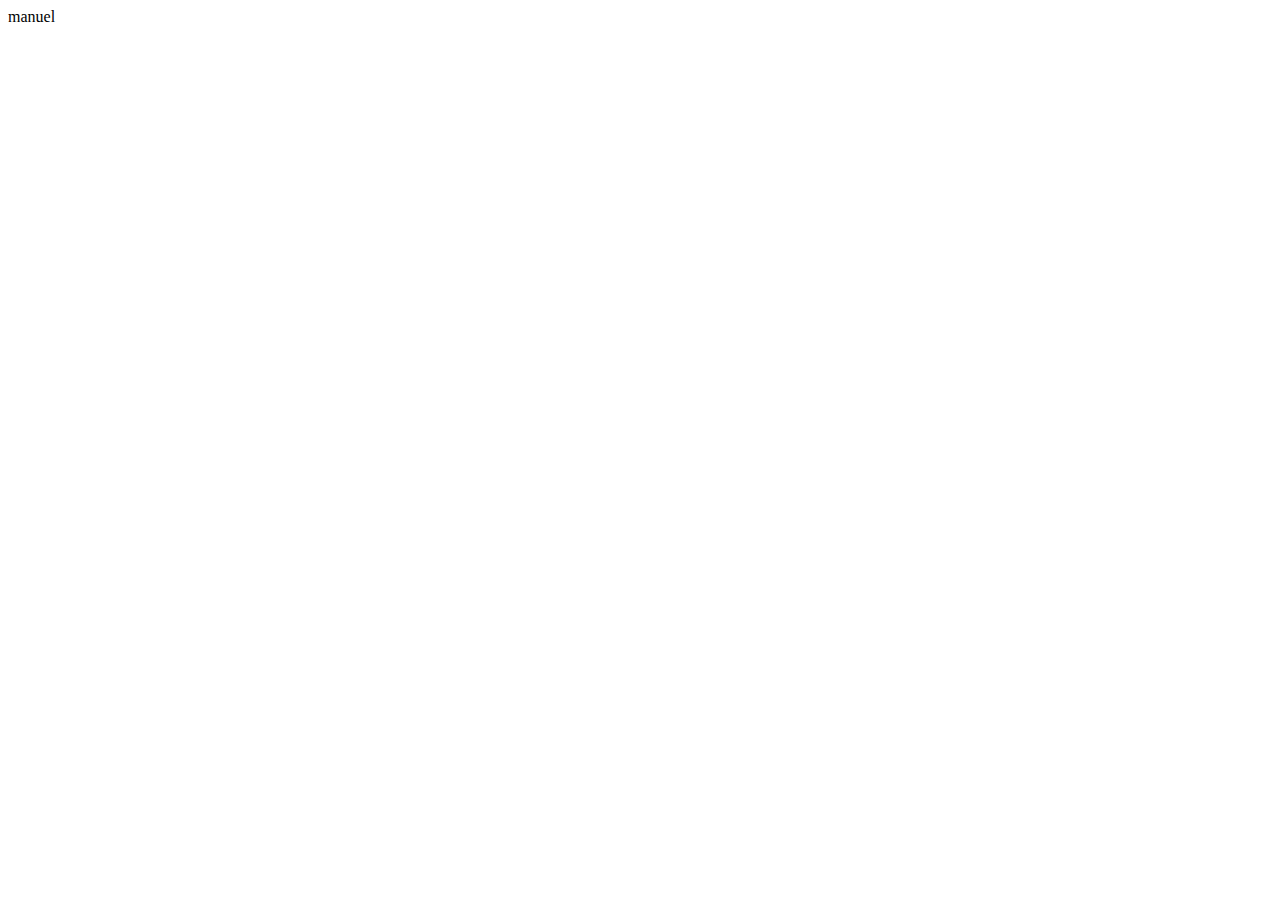
==== animationMa.html @ f5866862 "manuel01" ====
<!DOCTYPE html>
<html lang="en">

<head>
    <meta charset="UTF-8">
    <meta name="viewport" content="width=device-width, initial-scale=1.0">
    <title>Document</title>
    <link rel="stylesheet" href="../animacion/estilos-animacion/stylemanuel.css">
</head>

<body>
    <section>
        manuel
    </section>

</body>

</html>
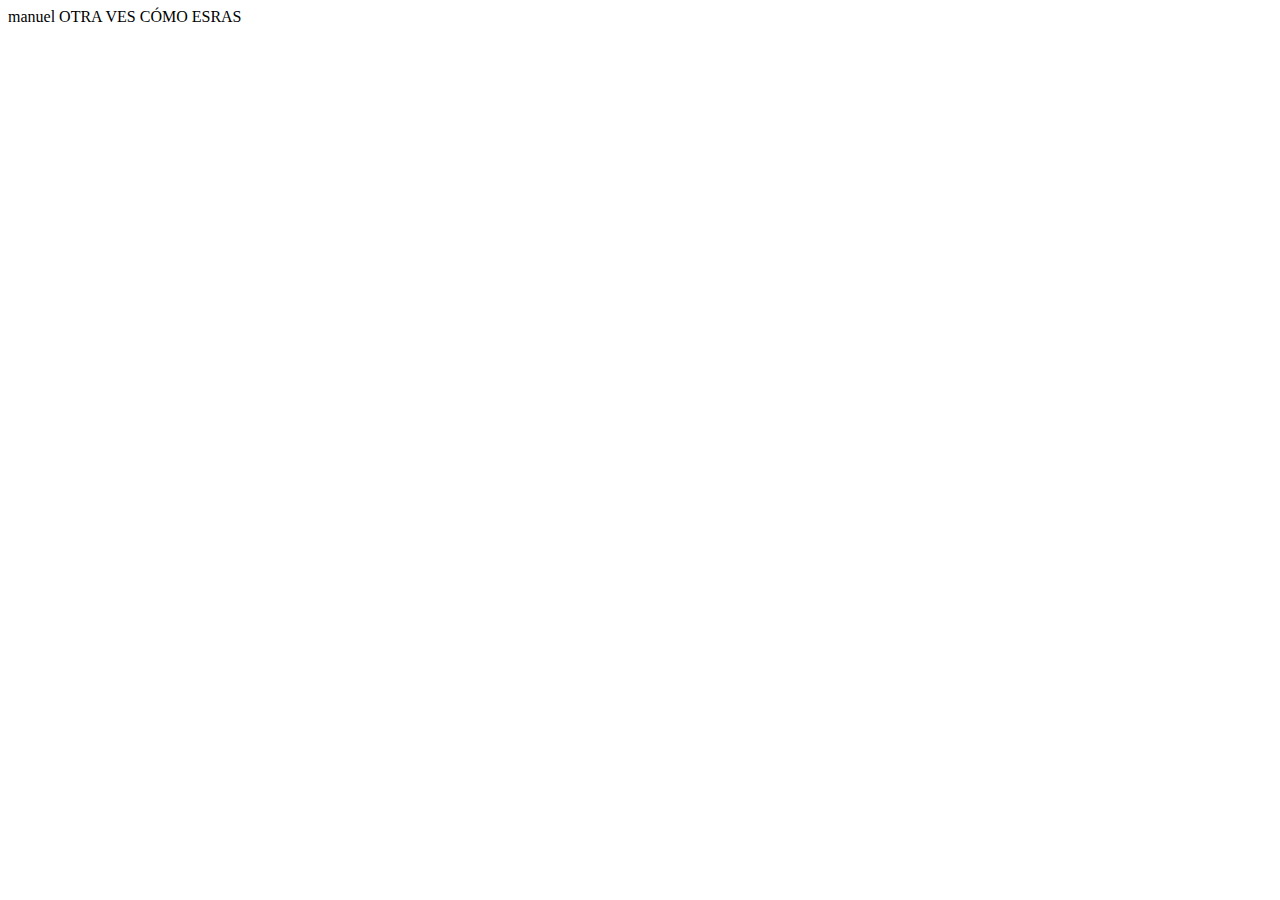
==== commit db31bbf8: "manuel2" ====
--- a/animationMa.html
+++ b/animationMa.html
@@ -10,7 +10,8 @@
 
 <body>
     <section>
-        manuel
+
+        manuel OTRA VES CÓMO ESRAS
     </section>
 
 </body>
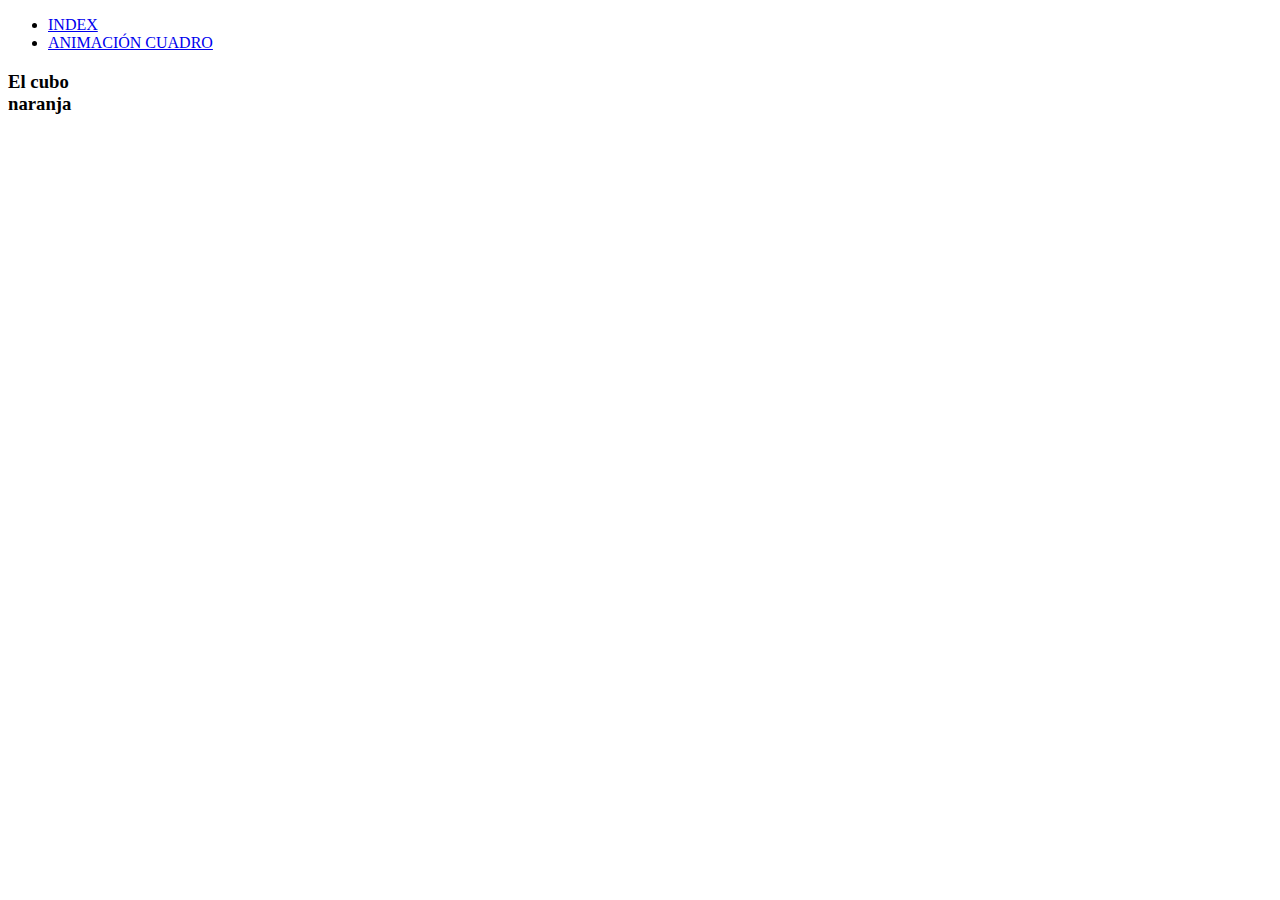
==== commit 6d8a496f: "manuel3" ====
--- a/animationMa.html
+++ b/animationMa.html
@@ -9,9 +9,26 @@
 </head>
 
 <body>
+    <nav class="navbarmanuel">
+        <ul>
+            <li>
+                <a href="./index.html">INDEX</a>
+            </li>
+            <li>
+                <a href="#" class="selected">ANIMACIÓN CUADRO</a>
+            </li>
+
+
+        </ul>
+
+    </nav>
     <section>
 
-        manuel OTRA VES CÓMO ESRAS
+
+        <h3 class="center">El cubo <br>naranja</h3>
+        <div class="stage">
+            <div class="box bounce-2"></div>
+        </div>
     </section>
 
 </body>
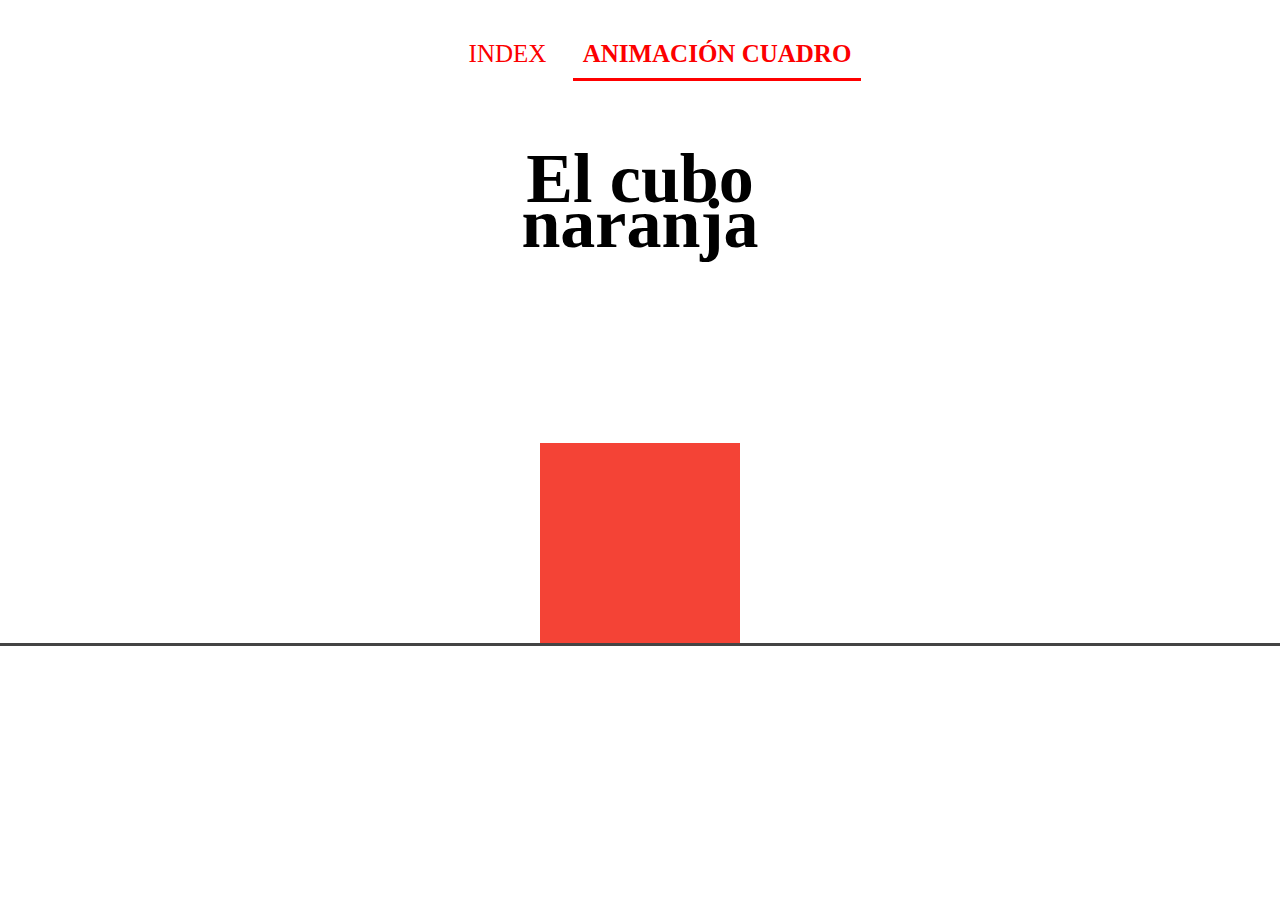
==== commit 60b910d8: "Cambios Tatiana" ====
--- a/animationMa.html
+++ b/animationMa.html
@@ -5,7 +5,7 @@
     <meta charset="UTF-8">
     <meta name="viewport" content="width=device-width, initial-scale=1.0">
     <title>Document</title>
-    <link rel="stylesheet" href="../animacion/estilos-animacion/stylemanuel.css">
+    <link rel="stylesheet" href="estilos-animacion/stylemanuel.css">
 </head>
 
 <body>
--- a/estilos-animacion/stylemanuel.css
+++ b/estilos-animacion/stylemanuel.css
@@ -0,0 +1,87 @@
+* {
+    box-sizing: border-box;
+}
+
+body {
+    margin: 0;
+}
+
+body img {
+
+    max-width: 100%;
+}
+
+.stage {
+    border-bottom: 3px solid #444;
+    display: flex;
+    height: 330px;
+    width: 100%;
+}
+
+.box {
+    align-self: flex-end;
+    animation-duration: 2s;
+    animation-iteration-count: infinite;
+    background-color: #F44336;
+    height: 200px;
+    margin: 0 auto 0 auto;
+    transform-origin: bottom;
+    width: 200px;
+}
+
+.bounce-2 {
+    animation-name: bounce-2;
+    animation-timing-function: ease;
+}
+
+@keyframes bounce-2 {
+    0% {
+        transform: translateY(0);
+    }
+
+    50% {
+        transform: translateY(-100px);
+    }
+
+    100% {
+        transform: translateY(0);
+    }
+}
+
+.center {
+    font-size: 70px;
+    text-align: center;
+    line-height: 45px
+}
+
+.navbarmanuel li {
+    padding: 5px;
+    display: inline-block;
+    list-style-type: none;
+
+
+}
+
+.navbarmanuel ul {
+    font-size: 25px;
+
+    text-align: center;
+
+
+}
+
+.navbarmanuel a {
+    display: inline-block;
+    text-decoration: none;
+    color: rgb(252, 0, 0);
+    padding: 10px;
+}
+
+.navbarmanuel li:hover {
+    background-color: black;
+}
+
+.selected {
+    font-weight: bold;
+    border-bottom: solid red;
+}
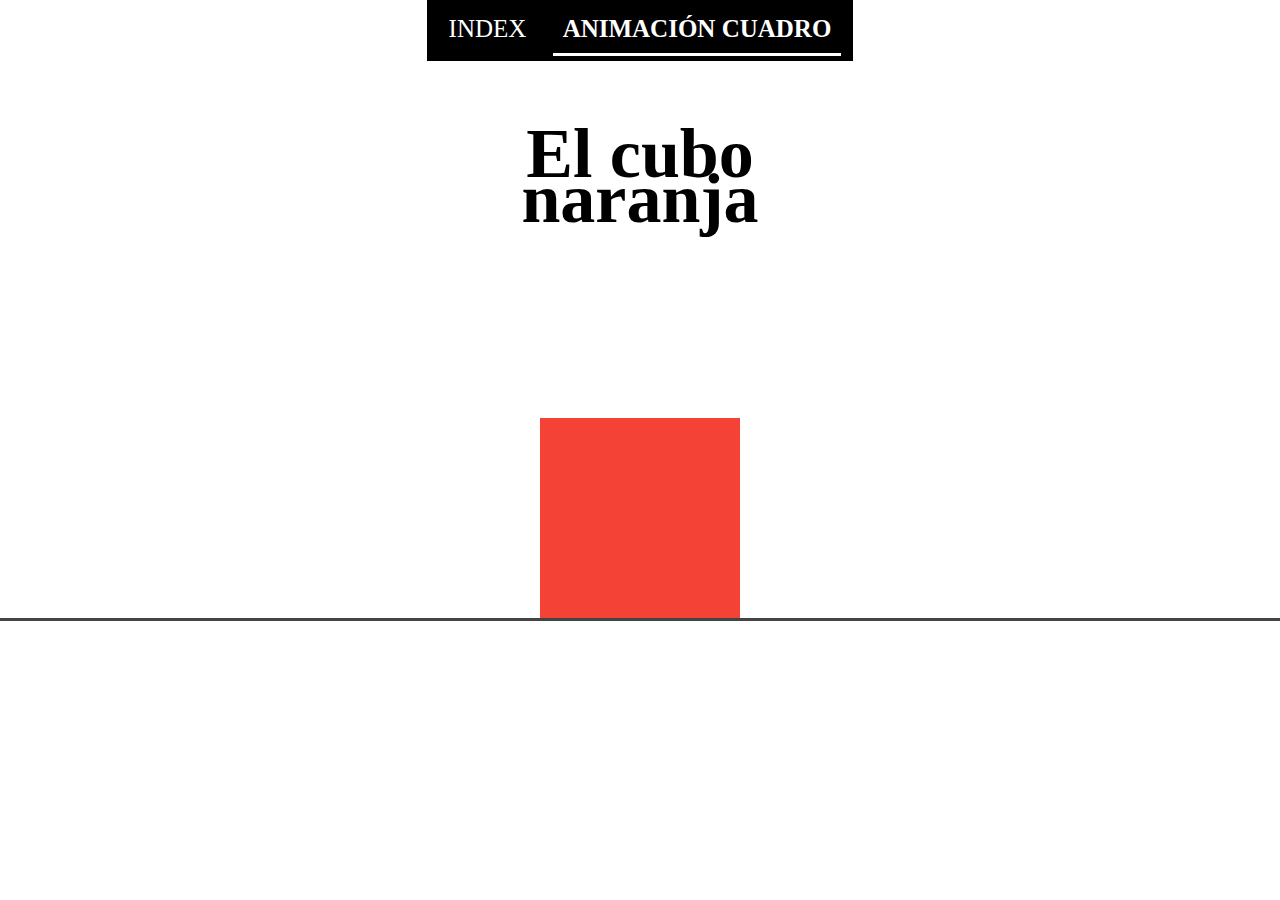
==== commit 6ee402eb: "manuel7" ====
--- a/animationMa.html
+++ b/animationMa.html
@@ -9,19 +9,23 @@
 </head>
 
 <body>
-    <nav class="navbarmanuel">
-        <ul>
-            <li>
-                <a href="./index.html">INDEX</a>
-            </li>
-            <li>
-                <a href="#" class="selected">ANIMACIÓN CUADRO</a>
-            </li>
+    <div class="contenedor">
 
 
-        </ul>
+        <nav class="navbarmanuel">
+            <ul>
+                <li>
+                    <a href="./index.html">INDEX</a>
+                </li>
+                <li>
+                    <a href="#" class="selected">ANIMACIÓN CUADRO</a>
+                </li>
 
-    </nav>
+
+            </ul>
+
+        </nav>
+    </div>
     <section>
 
 
--- a/estilos-animacion/stylemanuel.css
+++ b/estilos-animacion/stylemanuel.css
@@ -4,6 +4,13 @@
 
 body {
     margin: 0;
+}
+
+.contenedor {
+    display: flex;
+    justify-content: center;
+
+
 }
 
 body img {
@@ -63,6 +70,7 @@
 }
 
 .navbarmanuel ul {
+
     font-size: 25px;
 
     text-align: center;
@@ -73,15 +81,61 @@
 .navbarmanuel a {
     display: inline-block;
     text-decoration: none;
-    color: rgb(252, 0, 0);
+    color: rgb(255, 255, 255);
     padding: 10px;
 }
 
+ul {
+    margin: 0%;
+    padding: 0%;
+}
+
+a:hover {
+
+
+
+    color: black;
+
+}
+
 .navbarmanuel li:hover {
-    background-color: black;
+    background-color: rgb(255, 255, 255);
+    border-bottom: solid rgb(2, 2, 2);
+
+
 }
 
 .selected {
+
+
     font-weight: bold;
-    border-bottom: solid red;
+    border-bottom: solid rgb(255, 255, 255);
+
+    text-decoration-color: black;
 }
+
+
+.navbarmanuel {
+    box-sizing: border-box;
+    background-color: black;
+    width: 33.3%;
+
+
+}
+
+nav {
+    animation-name: moved;
+    animation-duration: 3s;
+}
+
+@keyframes moved {
+    0% {
+        transform: translateY(-100px)
+    }
+
+    50% {
+        transform: translateY(0px);
+    }
+
+
+}
